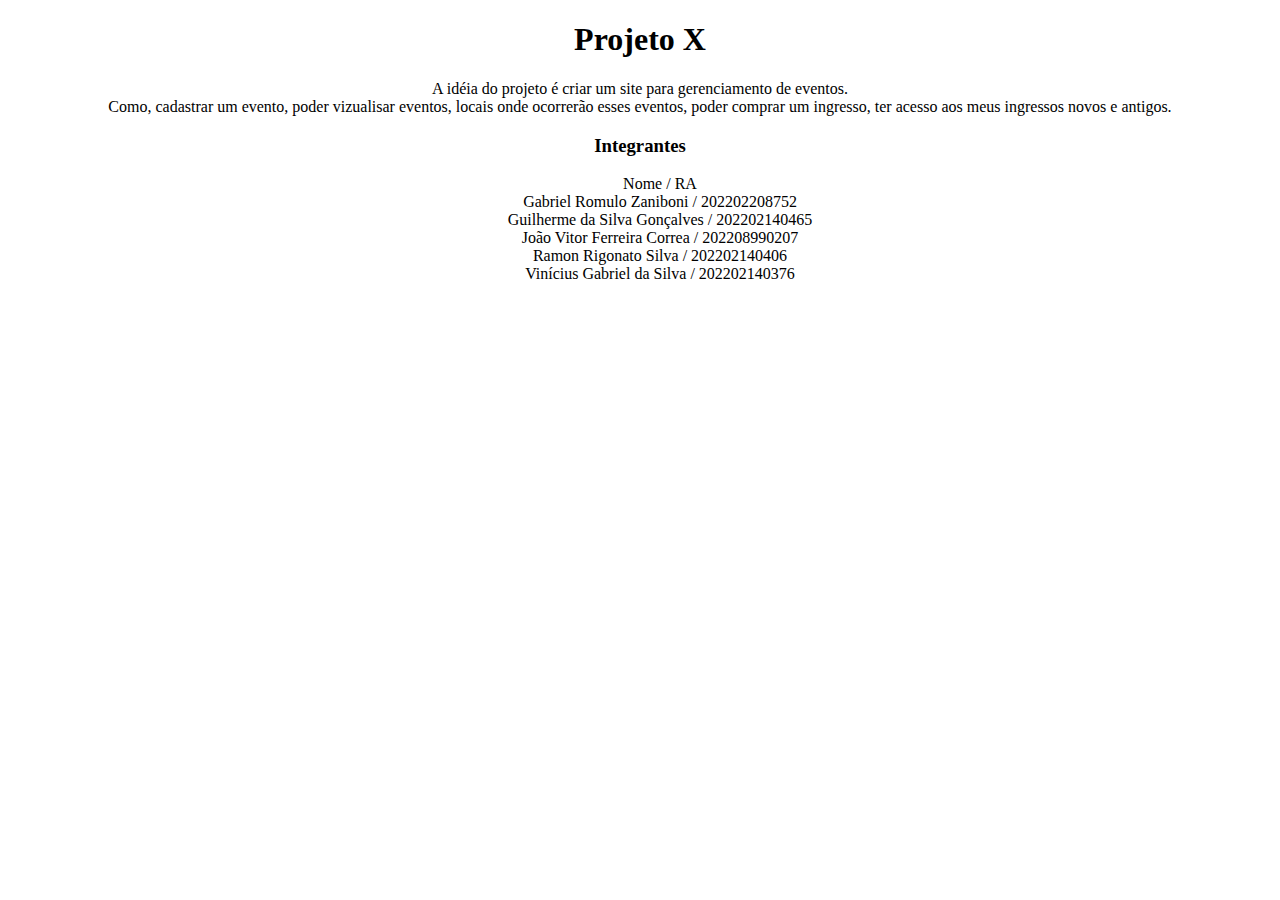
==== index.html @ 6746496e "v3108001" ====
<!DOCTYPE html>
<html lang="en">
<head>
    <meta charset="UTF-8">
    <title>Partify</title>
</head>
<body>
    <div align="center">
        <h1>Projeto X</h1>
        <p>A idéia do projeto é criar um site para gerenciamento de eventos.<br>Como, cadastrar um evento, poder vizualisar eventos, locais onde ocorrerão esses eventos, poder comprar um ingresso, ter acesso aos meus ingressos novos e antigos.</p>
        <h3>Integrantes</h3>
        <ul>
            Nome / RA<br>
            Gabriel Romulo Zaniboni / 202202208752<br>
            Guilherme da Silva Gonçalves / 202202140465<br>
            João Vitor Ferreira Correa / 202208990207<br>
            Ramon Rigonato Silva / 202202140406<br>
            Vinícius Gabriel da Silva / 202202140376<br>
        </ul>
    </div>
</body>
</html>
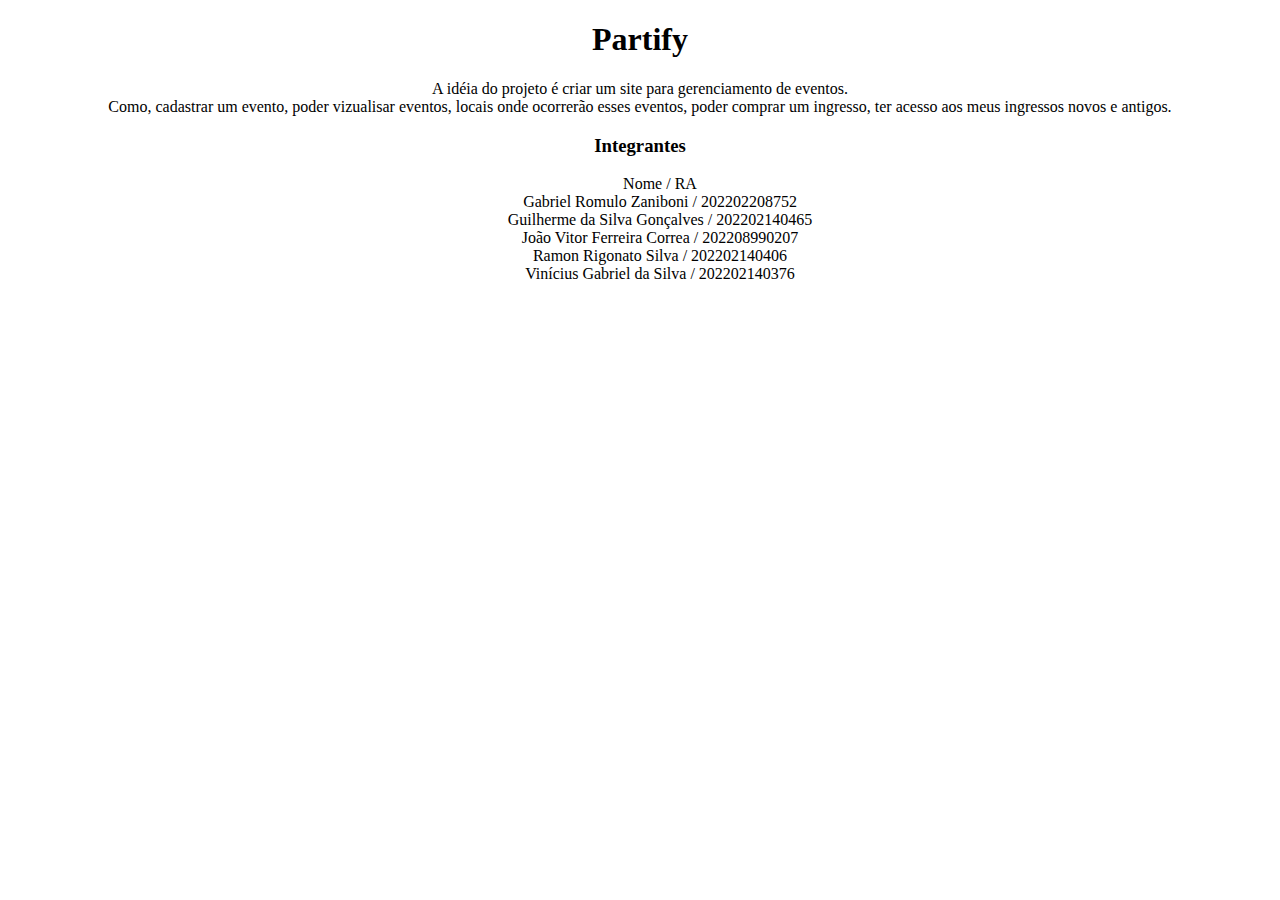
==== commit 02ad4fb8: "v3108003" ====
--- a/index.html
+++ b/index.html
@@ -6,7 +6,7 @@
 </head>
 <body>
     <div align="center">
-        <h1>Projeto X</h1>
+        <h1>Partify</h1>
         <p>A idéia do projeto é criar um site para gerenciamento de eventos.<br>Como, cadastrar um evento, poder vizualisar eventos, locais onde ocorrerão esses eventos, poder comprar um ingresso, ter acesso aos meus ingressos novos e antigos.</p>
         <h3>Integrantes</h3>
         <ul>
@@ -19,4 +19,4 @@
         </ul>
     </div>
 </body>
-</html>+</html>
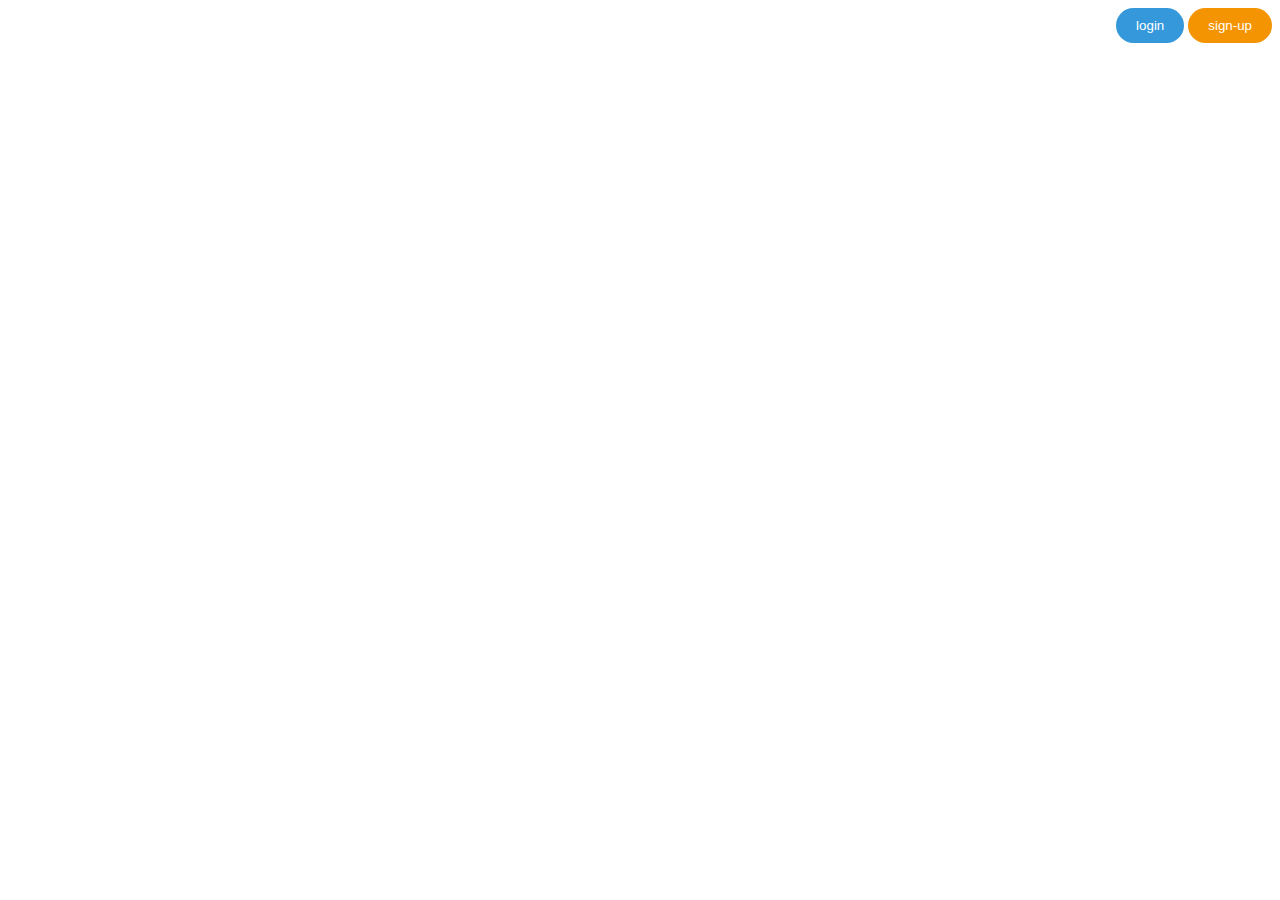
==== commit 0a898254: "index.html" ====
--- a/index.html
+++ b/index.html
@@ -1,22 +1,37 @@
 <!DOCTYPE html>
-<html lang="en">
+<html>
 <head>
-    <meta charset="UTF-8">
-    <title>Partify</title>
+    <title>Geek List</title>
+        <style>
+     .button-container {
+            text-align :right ;
+}
+            .login-button {
+                background-color: #3498db;
+                color: white;
+                padding: 10px 20px;
+                border: none;
+                border-radius: 20px;
+                cursor: pointer;
+            }
+    
+            .signup-button {
+                background-color: #f59402;
+                color: white;
+                padding: 10px 20px;
+                border: none;
+                border-radius: 20px;
+                cursor: pointer;
+            }
+        </style>
+    </head>
+    <body>
+        <div class= "button-container" >
+
+            <button class= "login-button">login</button>
+            
+            <button class= "signup-button">sign-up</button>
+    </body>
+    
+</style>
 </head>
-<body>
-    <div align="center">
-        <h1>Partify</h1>
-        <p>A idéia do projeto é criar um site para gerenciamento de eventos.<br>Como, cadastrar um evento, poder vizualisar eventos, locais onde ocorrerão esses eventos, poder comprar um ingresso, ter acesso aos meus ingressos novos e antigos.</p>
-        <h3>Integrantes</h3>
-        <ul>
-            Nome / RA<br>
-            Gabriel Romulo Zaniboni / 202202208752<br>
-            Guilherme da Silva Gonçalves / 202202140465<br>
-            João Vitor Ferreira Correa / 202208990207<br>
-            Ramon Rigonato Silva / 202202140406<br>
-            Vinícius Gabriel da Silva / 202202140376<br>
-        </ul>
-    </div>
-</body>
-</html>
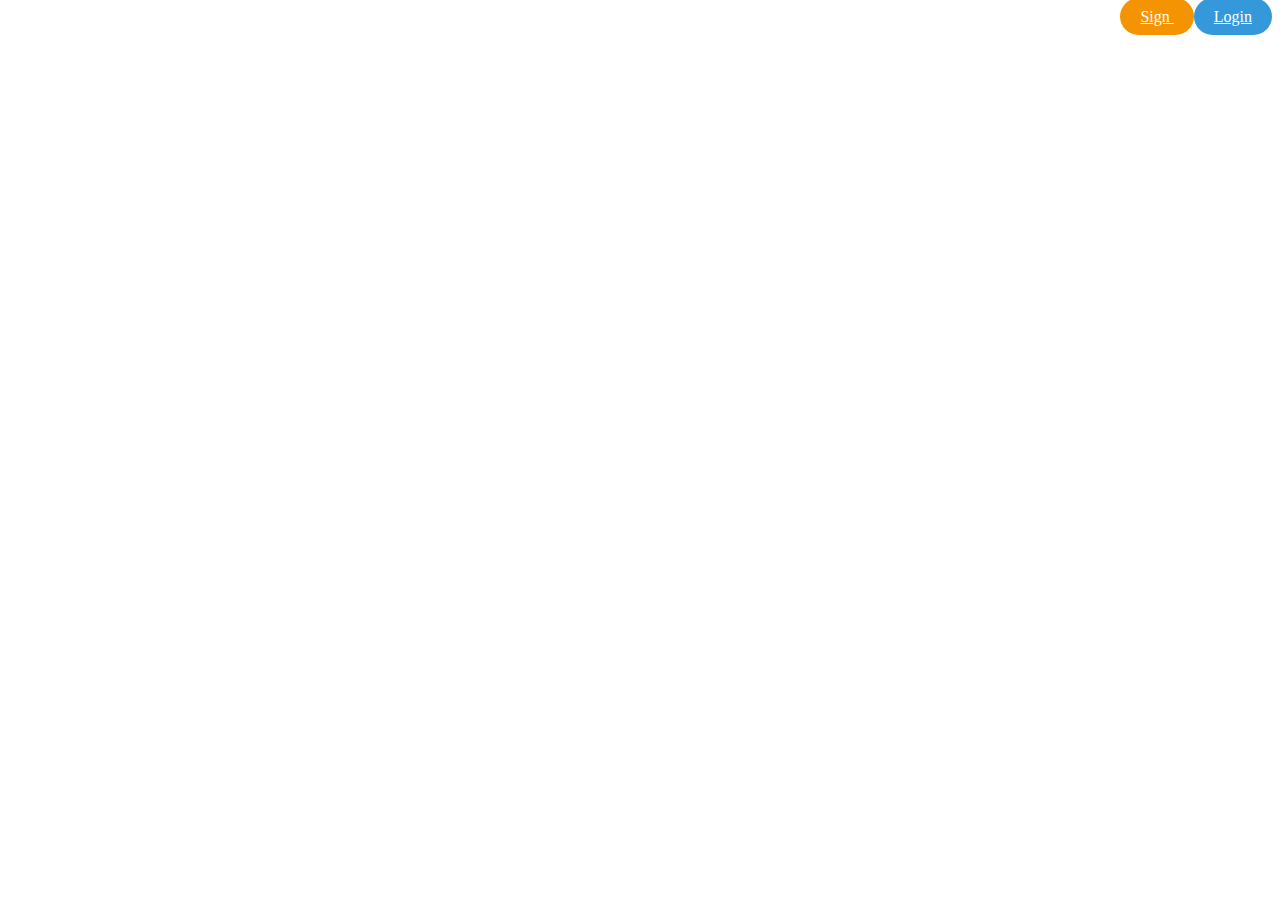
==== commit 834f96f0: "hmtl base0.1" ====
--- a/index.html
+++ b/index.html
@@ -28,9 +28,9 @@
     <body>
         <div class= "button-container" >
 
-            <button class= "login-button">login</button>
-            
-            <button class= "signup-button">sign-up</button>
+            <a href="sign.html" class="signup-button">Sign</button>
+
+            <a href="login.html" class="login-button">Login</button>
     </body>
     
 </style>
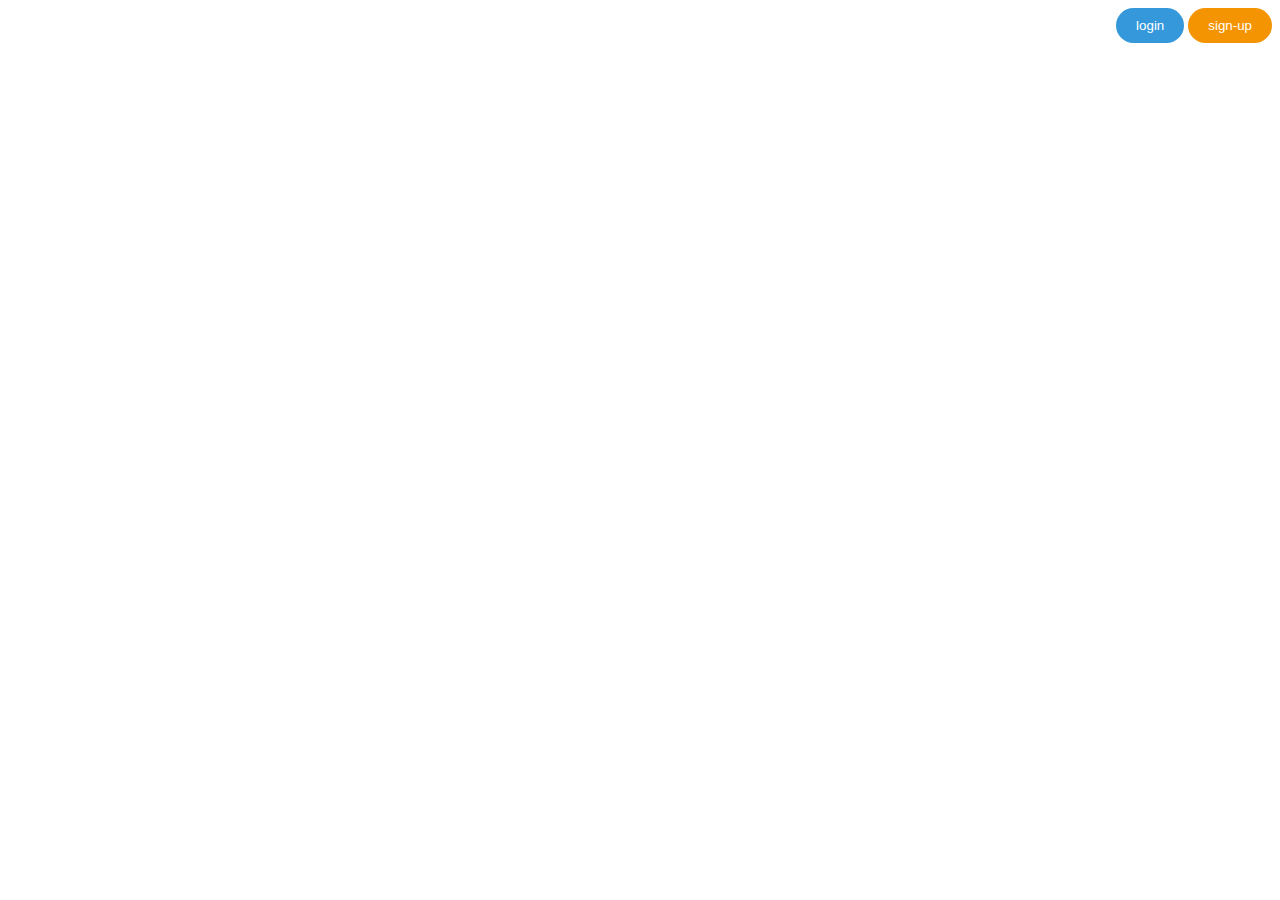
==== commit 8411388f: "Merge pull request #4 from GuihGoncalves/viniciusYaTo-patch-1" ====
--- a/index.html
+++ b/index.html
@@ -28,9 +28,9 @@
     <body>
         <div class= "button-container" >
 
-            <a href="sign.html" class="signup-button">Sign</button>
-
-            <a href="login.html" class="login-button">Login</button>
+            <button class= "login-button">login</button>
+            
+            <button class= "signup-button">sign-up</button>
     </body>
     
 </style>
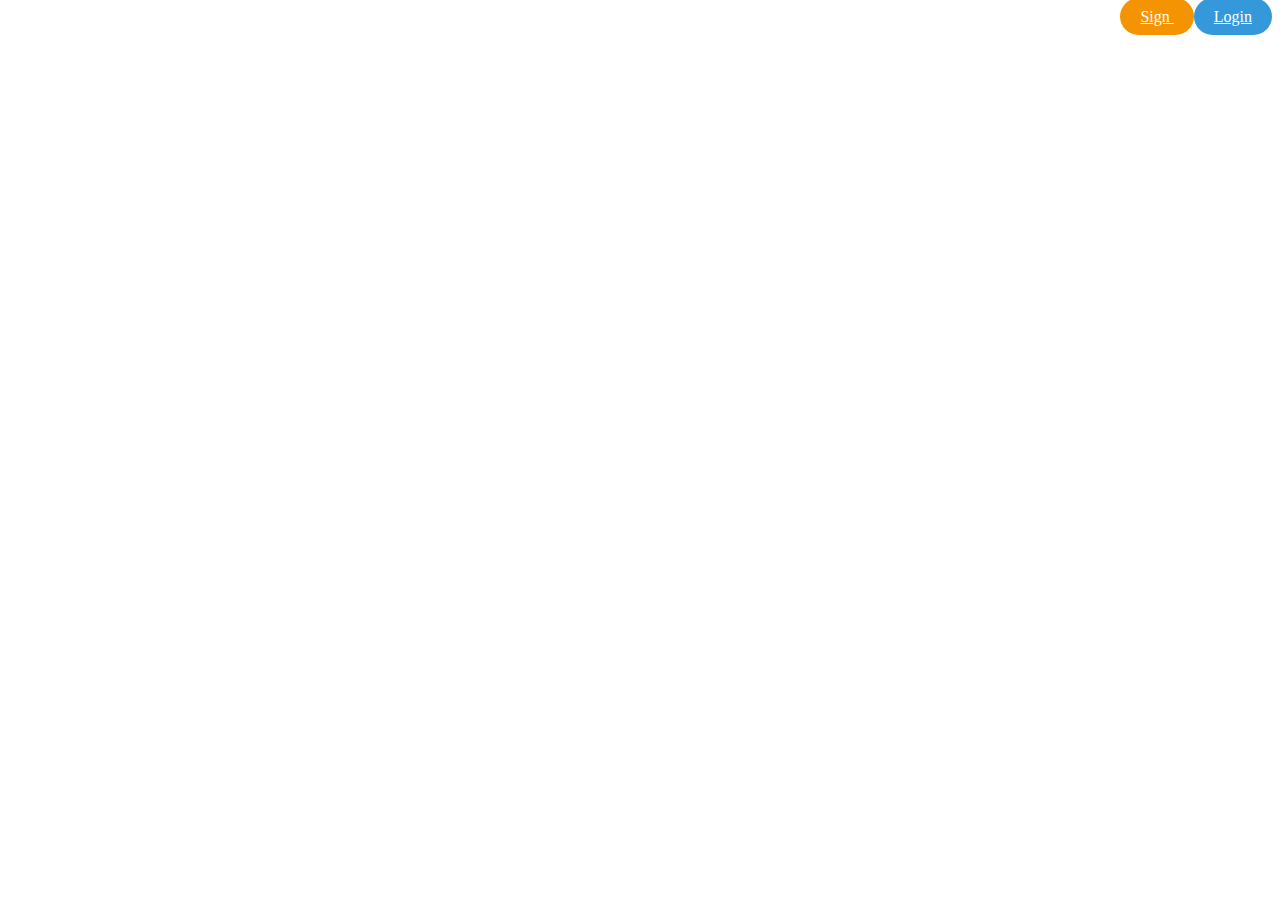
==== commit e1ab29d0: "Add files via upload" ====
--- a/index.html
+++ b/index.html
@@ -1,37 +1,37 @@
-<!DOCTYPE html>
-<html>
-<head>
-    <title>Geek List</title>
-        <style>
-     .button-container {
-            text-align :right ;
-}
-            .login-button {
-                background-color: #3498db;
-                color: white;
-                padding: 10px 20px;
-                border: none;
-                border-radius: 20px;
-                cursor: pointer;
-            }
-    
-            .signup-button {
-                background-color: #f59402;
-                color: white;
-                padding: 10px 20px;
-                border: none;
-                border-radius: 20px;
-                cursor: pointer;
-            }
-        </style>
-    </head>
-    <body>
-        <div class= "button-container" >
-
-            <button class= "login-button">login</button>
-            
-            <button class= "signup-button">sign-up</button>
-    </body>
-    
-</style>
-</head>
+<!DOCTYPE html>
+<html>
+<head>
+    <title>Geek List</title>
+        <style>
+     .button-container {
+            text-align :right ;
+}
+            .login-button {
+                background-color: #3498db;
+                color: white;
+                padding: 10px 20px;
+                border: none;
+                border-radius: 20px;
+                cursor: pointer;
+            }
+    
+            .signup-button {
+                background-color: #f59402;
+                color: white;
+                padding: 10px 20px;
+                border: none;
+                border-radius: 20px;
+                cursor: pointer;
+            }
+        </style>
+    </head>
+    <body>
+        <div class= "button-container" >
+
+            <a href="sign.html" class="signup-button">Sign</button>
+
+            <a href="login.html" class="login-button">Login</button>
+    </body>
+    
+</style>
+</head>
